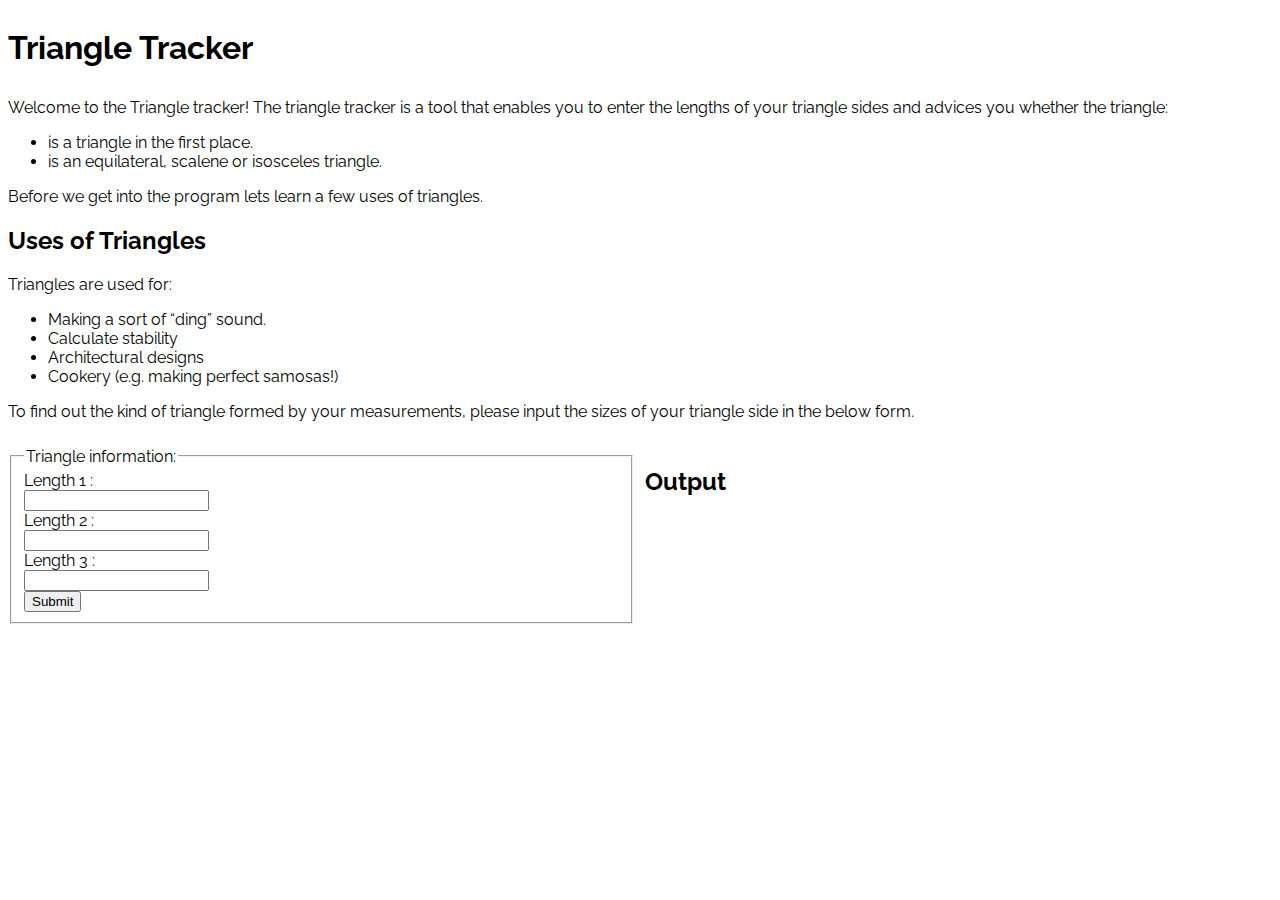
==== triangle_tracker.html @ 1252474c "correct indentation." ====
<!DOCTYPE html>
<head>
<title>triangle tracker</title>
<link href="https://fonts.googleapis.com/css?family=Raleway" rel="stylesheet">
<link href="css/styles.css" rel="stylesheet" type="text/css">
</head>
<body>
  <script src="js/index.js"></script>
  <div class="grid">
    <div class="span-col-3">
      <h1>Triangle Tracker</h1>
    </div>     
      <!-- <h2>How it works</h2> -->
    <div class="span-col-4 span-row-2">Welcome to the Triangle tracker! The triangle tracker is a tool that enables you to enter the lengths of your triangle sides and advices you whether the triangle:
      <ul>
        <li>is a triangle in the first place.</li>
        <li>is an equilateral, scalene or isosceles triangle.</li>
      </ul>
      <p>Before we get into the program lets learn a few uses of triangles.</p>
      <h2>Uses of Triangles</h2>
      Triangles are used for:
      <ul>
        <li>Making a sort of “ding” sound.</li>
        <li>Calculate stability</li>
        <li>Architectural designs</li>
        <li>Cookery (e.g. making perfect samosas!)</li>
      </ul>
      <p>To find out the kind of triangle formed by your measurements, please input the sizes of your triangle side in the below form. </p>
    </div>
    <div class = "span-col-2 span-row-3">
      <form name="triangle_inputs" method="get">
        <fieldset>
          <legend>Triangle information:</legend>
          Length 1 :<br>
          <input type="text" name="length1"><br>
          Length 2 :<br>
          <input type="text" name="length2"><br>
          Length 3 :<br>
          <input type="text" name="length3"><br>
          <div class="submit">
          <input type="button" value="Submit" onclick="triangle()">
          </div>
        </fieldset>
      </form>    
    </div>
    <div class="span-col-2 span-row-3">
      <h2>Output</h2>
      <h3 id="form_output"></h3>
    </div>
  </div>
</body>
</html>
---- css/styles.css ----
.grid {
  display: grid;
  grid-template-columns: repeat(4, 1fr);
  grid-gap: 10px;
}
.span-col-3{grid-column: span 3 / auto;}

.span-col-4{grid-column: span 4 / auto;}

.span-col-2{grid-column: span 2 / auto;}

.span-row-2{grid-row: span 2 / auto;}

.span-row-3{grid-row: span 3 / auto;}

body{
  font-family: 'Raleway', sans-serif;
}
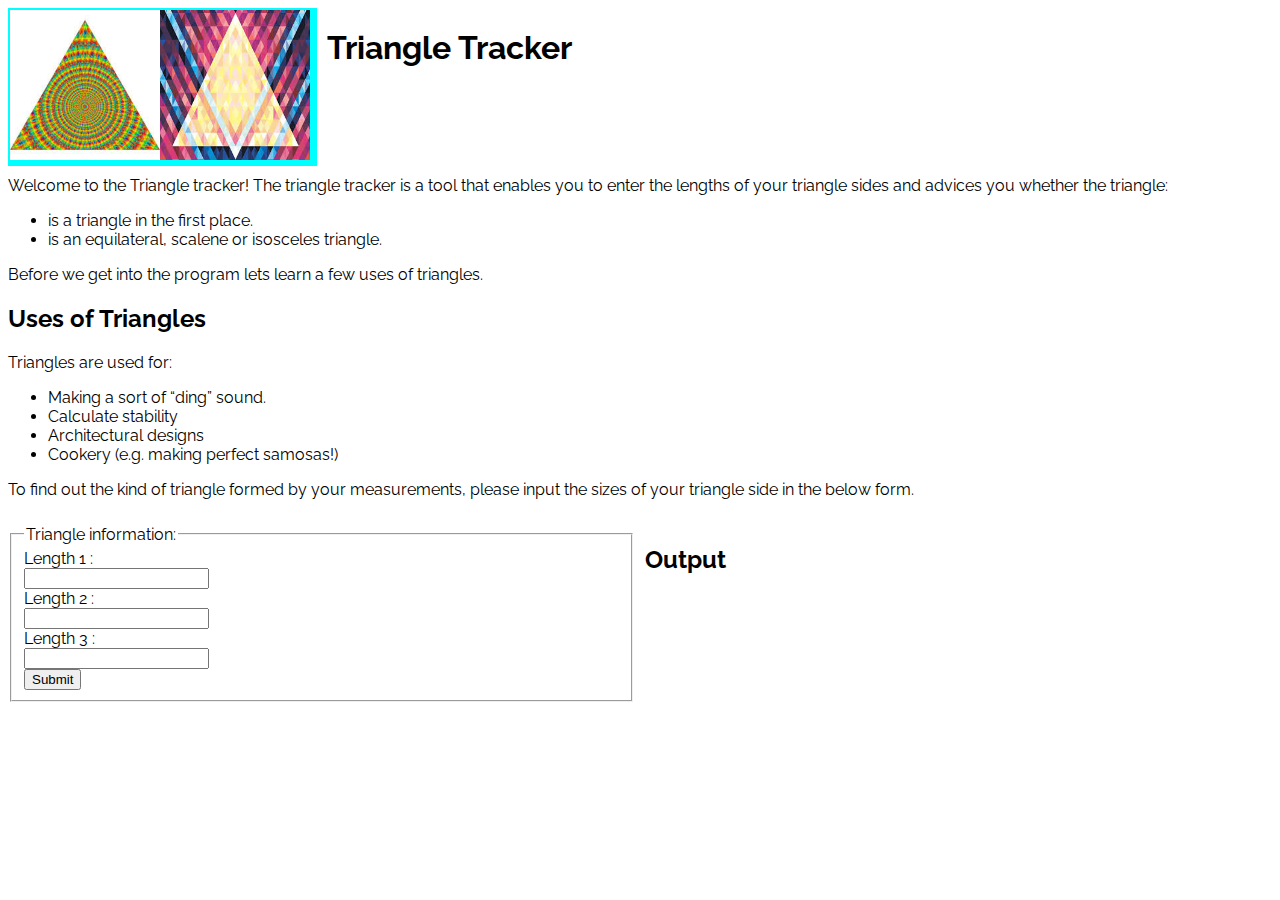
==== commit 737be223: "add styling to CSS file." ====
--- a/triangle_tracker.html
+++ b/triangle_tracker.html
@@ -7,6 +7,8 @@
 <body>
   <script src="js/index.js"></script>
   <div class="grid">
+    <div class ="logo"><img src="images/triangle_logo.jpg" alt="logo" width="150" height="150"><img src="images/triangles.jpg" alt="logo" width="150" height="150">
+    </div>
     <div class="span-col-3">
       <h1>Triangle Tracker</h1>
     </div>     
--- a/css/styles.css
+++ b/css/styles.css
@@ -1,7 +1,9 @@
+
 .grid {
   display: grid;
   grid-template-columns: repeat(4, 1fr);
   grid-gap: 10px;
+  background image: url()
 }
 .span-col-3{grid-column: span 3 / auto;}
 
@@ -15,4 +17,9 @@
 
 body{
   font-family: 'Raleway', sans-serif;
+}
+
+.logo{
+  background-color: aqua;
+  padding: 2px;  
 }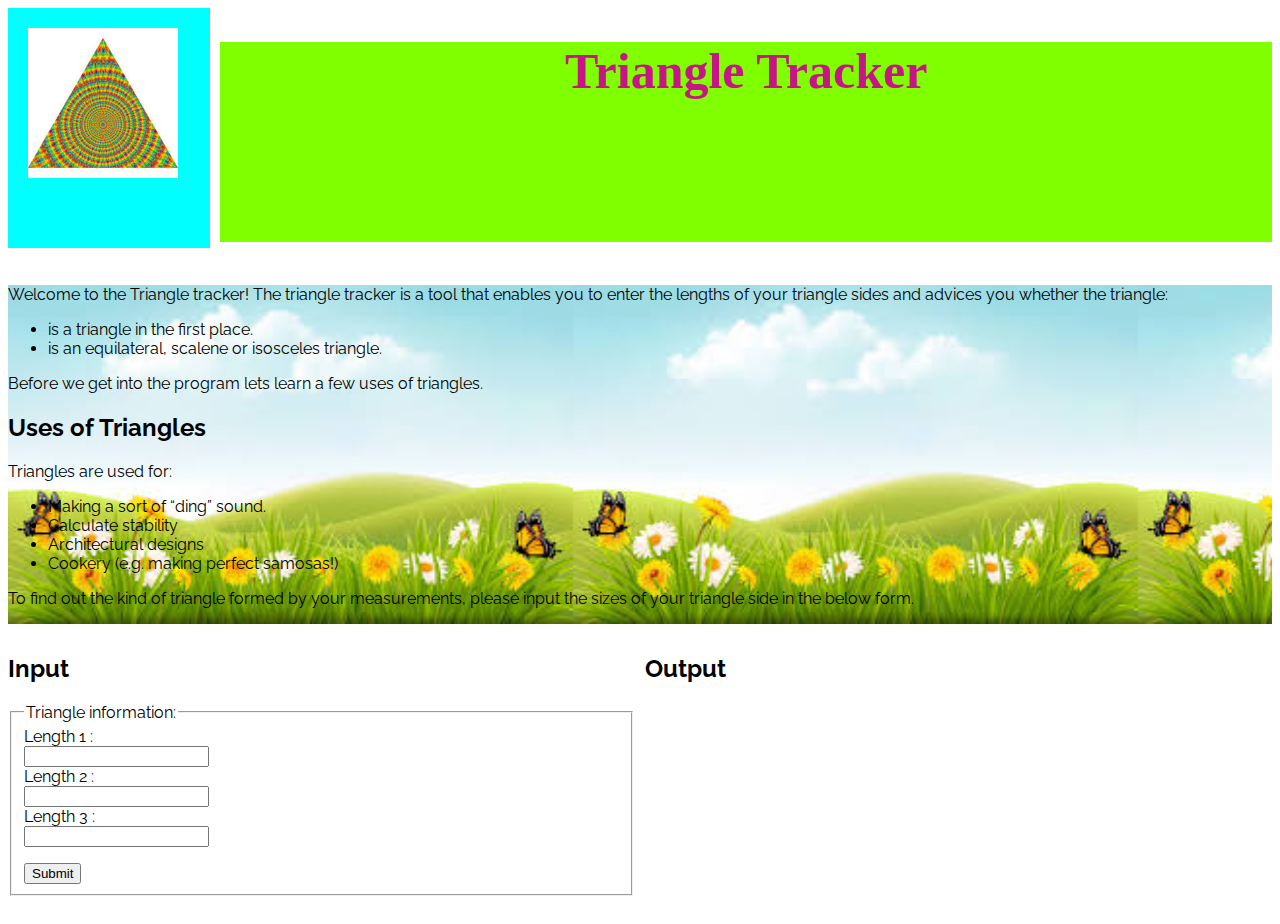
==== commit 4abecf37: "update styles" ====
--- a/triangle_tracker.html
+++ b/triangle_tracker.html
@@ -7,13 +7,13 @@
 <body>
   <script src="js/index.js"></script>
   <div class="grid">
-    <div class ="logo"><img src="images/triangle_logo.jpg" alt="logo" width="150" height="150"><img src="images/triangles.jpg" alt="logo" width="150" height="150">
+    <div class="logo"><img src="images/triangle_logo.jpg" alt="logo" height="150" width="150">
     </div>
-    <div class="span-col-3">
+    <div class="span-col-5">
       <h1>Triangle Tracker</h1>
     </div>     
       <!-- <h2>How it works</h2> -->
-    <div class="span-col-4 span-row-2">Welcome to the Triangle tracker! The triangle tracker is a tool that enables you to enter the lengths of your triangle sides and advices you whether the triangle:
+    <div class="span-col-6">Welcome to the Triangle tracker! The triangle tracker is a tool that enables you to enter the lengths of your triangle sides and advices you whether the triangle:
       <ul>
         <li>is a triangle in the first place.</li>
         <li>is an equilateral, scalene or isosceles triangle.</li>
@@ -29,7 +29,8 @@
       </ul>
       <p>To find out the kind of triangle formed by your measurements, please input the sizes of your triangle side in the below form. </p>
     </div>
-    <div class = "span-col-2 span-row-3">
+    <div class = "span-col-3 span-row-3">
+      <h2>Input</h2>
       <form name="triangle_inputs" method="get">
         <fieldset>
           <legend>Triangle information:</legend>
@@ -39,16 +40,18 @@
           <input type="text" name="length2"><br>
           Length 3 :<br>
           <input type="text" name="length3"><br>
-          <div class="submit">
+          <p><div class="submit"></p>
           <input type="button" value="Submit" onclick="triangle()">
           </div>
         </fieldset>
       </form>    
     </div>
-    <div class="span-col-2 span-row-3">
+    <div class=class="span-col-3 span-row-3">
       <h2>Output</h2>
       <h3 id="form_output"></h3>
     </div>
+    <div class="span-col-6"></div>
+    <div class="footer"></div>
   </div>
 </body>
 </html>--- a/css/styles.css
+++ b/css/styles.css
@@ -1,25 +1,57 @@
 
 .grid {
   display: grid;
-  grid-template-columns: repeat(4, 1fr);
+  grid-template-columns: repeat(6, 1fr);
   grid-gap: 10px;
-  background image: url()
 }
+.span-col-5{grid-column: span 5 / auto;}
+
+.span-col-6{grid-column: span 6 / auto;}
+
 .span-col-3{grid-column: span 3 / auto;}
-
-.span-col-4{grid-column: span 4 / auto;}
-
-.span-col-2{grid-column: span 2 / auto;}
-
-.span-row-2{grid-row: span 2 / auto;}
 
 .span-row-3{grid-row: span 3 / auto;}
 
 body{
   font-family: 'Raleway', sans-serif;
+  background-image: url(images/background.png)
 }
 
 .logo{
   background-color: aqua;
-  padding: 2px;  
-}+  padding: 20px;  
+  height: 200px;
+}
+
+.span-col-5 h1{
+  text-align: center;
+  background-color: chartreuse;
+  background-size: cover;
+  height: 200px;
+ }
+
+ .span-col-6{
+   background-image: url(../images/background_image5.jpg);
+   background-repeat:repeat;
+   background-size: contain;
+ }
+ h1{
+  color: mediumvioletred;
+  text-align: center;
+  font-family: 'Sacramento', cursive;
+  font-size: 50px;
+ }
+ .ul{
+   text-align: center;
+ }
+ .form{
+  background-color: darkseagreen;
+  }
+  .span-col-3 span-row-3{
+    background-color: darksalmon;
+  }
+ .footer{
+  background-color: black;
+  color: white;
+  text-align: center;
+ }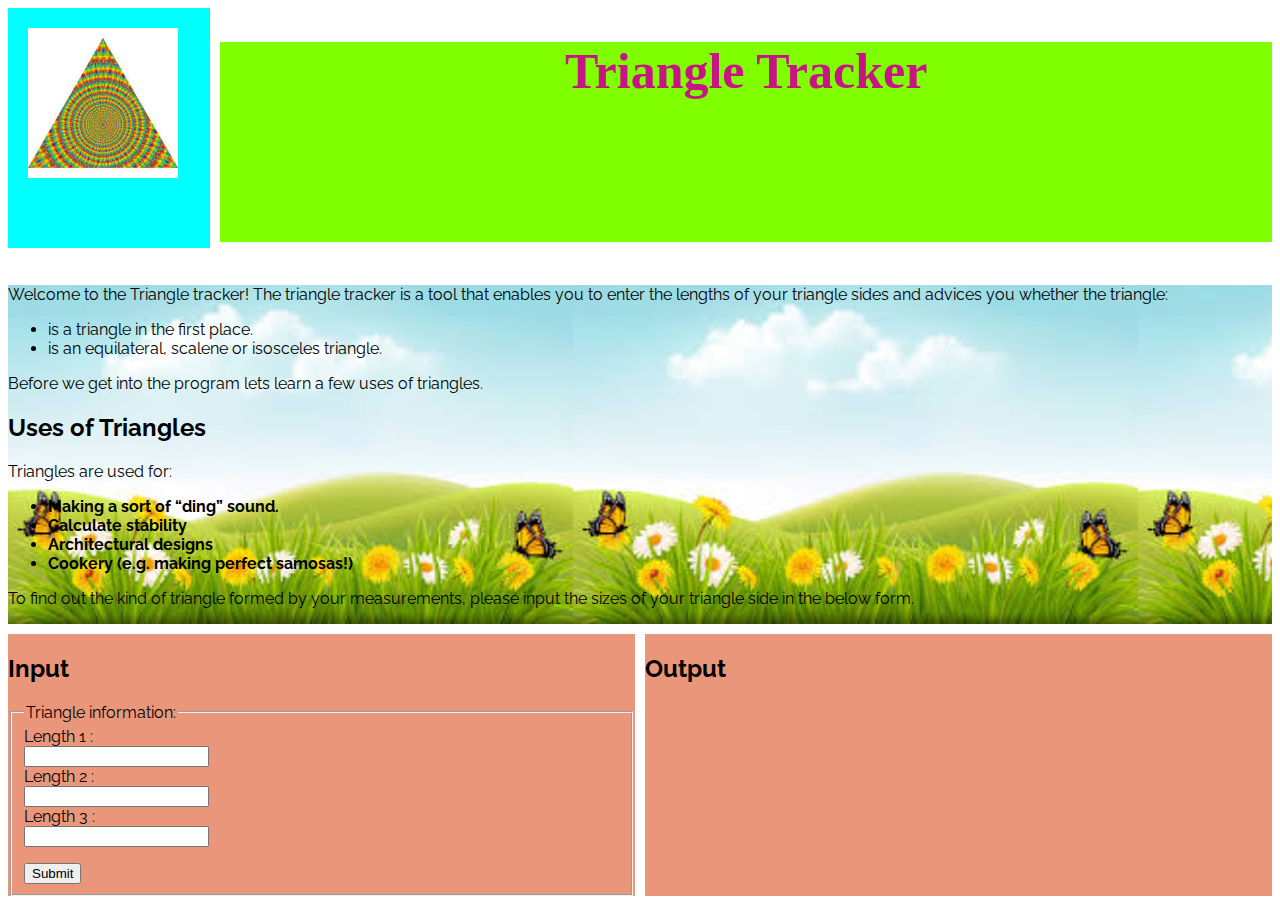
==== commit 2a6ab33a: "update files." ====
--- a/triangle_tracker.html
+++ b/triangle_tracker.html
@@ -21,11 +21,12 @@
       <p>Before we get into the program lets learn a few uses of triangles.</p>
       <h2>Uses of Triangles</h2>
       Triangles are used for:
-      <ul>
+      <ul><b>
         <li>Making a sort of “ding” sound.</li>
         <li>Calculate stability</li>
         <li>Architectural designs</li>
         <li>Cookery (e.g. making perfect samosas!)</li>
+        </b>
       </ul>
       <p>To find out the kind of triangle formed by your measurements, please input the sizes of your triangle side in the below form. </p>
     </div>
@@ -46,7 +47,7 @@
         </fieldset>
       </form>    
     </div>
-    <div class=class="span-col-3 span-row-3">
+    <div class="span-col-3 span-row-3">
       <h2>Output</h2>
       <h3 id="form_output"></h3>
     </div>
--- a/css/styles.css
+++ b/css/styles.css
@@ -47,7 +47,7 @@
  .form{
   background-color: darkseagreen;
   }
-  .span-col-3 span-row-3{
+  .span-col-3{
     background-color: darksalmon;
   }
  .footer{
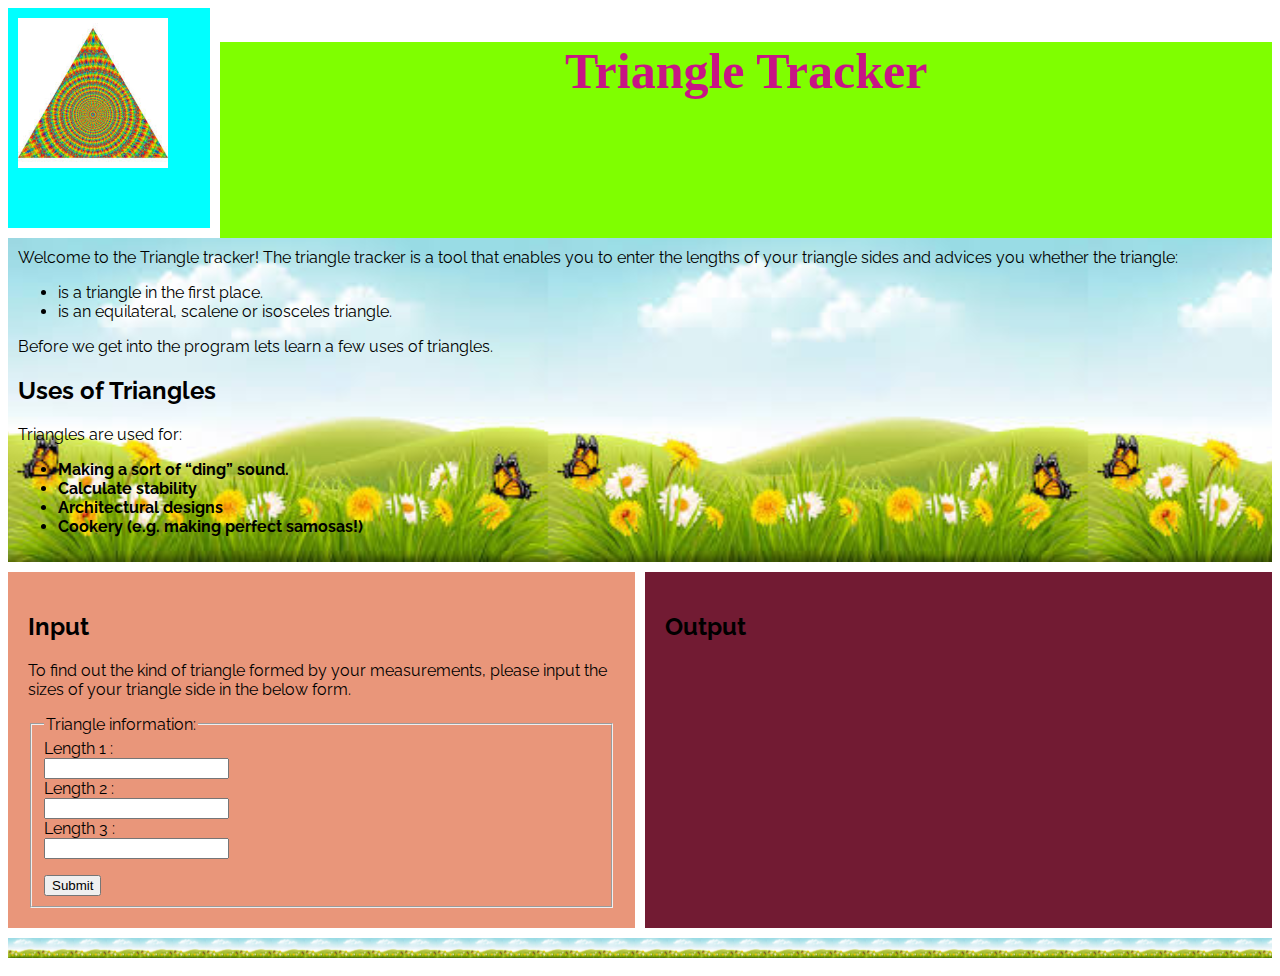
==== commit 81ca3dec: "add modified files." ====
--- a/triangle_tracker.html
+++ b/triangle_tracker.html
@@ -7,7 +7,7 @@
 <body>
   <script src="js/index.js"></script>
   <div class="grid">
-    <div class="logo"><img src="images/triangle_logo.jpg" alt="logo" height="150" width="150">
+    <div class="logo"><img src="images/triangle_logo.jpg" alt="logo" height="150" width="150" >
     </div>
     <div class="span-col-5">
       <h1>Triangle Tracker</h1>
@@ -28,10 +28,10 @@
         <li>Cookery (e.g. making perfect samosas!)</li>
         </b>
       </ul>
-      <p>To find out the kind of triangle formed by your measurements, please input the sizes of your triangle side in the below form. </p>
     </div>
     <div class = "span-col-3 span-row-3">
       <h2>Input</h2>
+      <p>To find out the kind of triangle formed by your measurements, please input the sizes of your triangle side in the below form. </p>
       <form name="triangle_inputs" method="get">
         <fieldset>
           <legend>Triangle information:</legend>
@@ -47,11 +47,11 @@
         </fieldset>
       </form>    
     </div>
-    <div class="span-col-3 span-row-3">
+    <div class="output">
       <h2>Output</h2>
       <h3 id="form_output"></h3>
     </div>
-    <div class="span-col-6"></div>
+    <div class="span-col-6" id="footer"></div>
     <div class="footer"></div>
   </div>
 </body>
--- a/css/styles.css
+++ b/css/styles.css
@@ -4,13 +4,15 @@
   grid-template-columns: repeat(6, 1fr);
   grid-gap: 10px;
 }
-.span-col-5{grid-column: span 5 / auto;}
+.span-col-5{grid-column: span 5 / auto; height: 200px; padding: 0px; margin: 0;}
 
-.span-col-6{grid-column: span 6 / auto;}
+.span-col-6{grid-column: span 6 / auto; padding: 10px;}
 
 .span-col-3{grid-column: span 3 / auto;}
 
-.span-row-3{grid-row: span 3 / auto;}
+.span-row-3{grid-row: span 4 / auto;grid-column: span 3;
+background-color: rgb(114, 27, 51);
+padding: 20px;}
 
 body{
   font-family: 'Raleway', sans-serif;
@@ -18,11 +20,15 @@
 }
 
 .logo{
+  grid-column: span 1 / auto; height: 200px; padding: 10px; margin: 0;
   background-color: aqua;
-  padding: 20px;  
-  height: 200px;
+  /* padding: 20px;   */
+  /* height: 200px; */
+  /* margin: 5px; */
 }
-
+.logo .img{
+  align-items: center
+}
 .span-col-5 h1{
   text-align: center;
   background-color: chartreuse;
@@ -50,7 +56,17 @@
   .span-col-3{
     background-color: darksalmon;
   }
- .footer{
+  .output{
+    grid-row: span 4 / auto;grid-column: span 3;
+    background-color: rgb(114, 27, 51);
+    padding: 20px;
+    color:black;
+  }
+  .span-col-6{
+    background-color: chartreuse;
+  } 
+
+ .span-col-6 .footer{
   background-color: black;
   color: white;
   text-align: center;
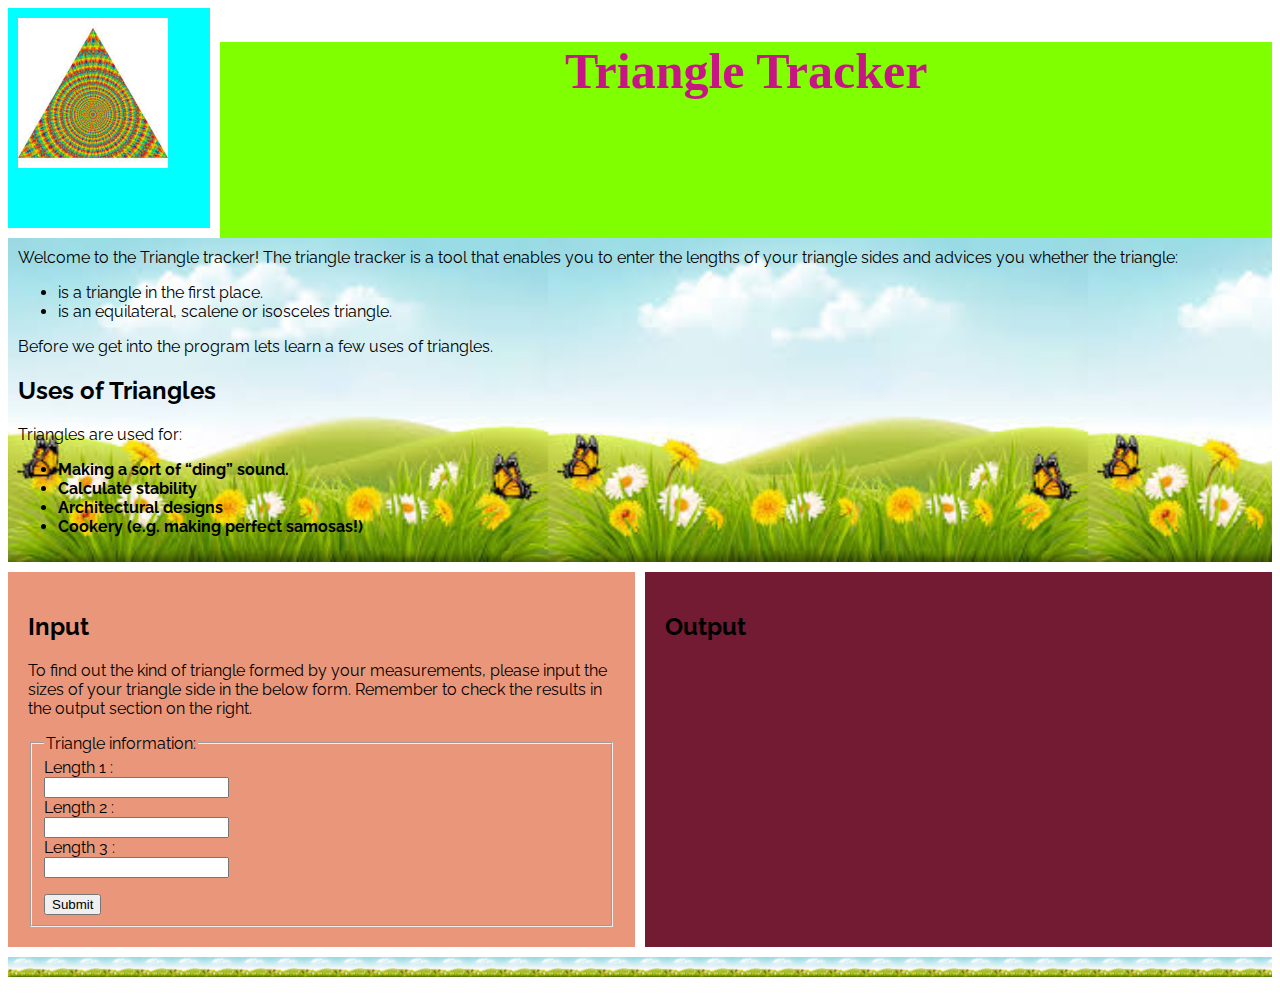
==== commit 0cbeea56: "update html file." ====
--- a/triangle_tracker.html
+++ b/triangle_tracker.html
@@ -31,7 +31,7 @@
     </div>
     <div class = "span-col-3 span-row-3">
       <h2>Input</h2>
-      <p>To find out the kind of triangle formed by your measurements, please input the sizes of your triangle side in the below form. </p>
+      <p>To find out the kind of triangle formed by your measurements, please input the sizes of your triangle side in the below form. Remember to check the results in the output section on the right. </p>
       <form name="triangle_inputs" method="get">
         <fieldset>
           <legend>Triangle information:</legend>
@@ -50,6 +50,7 @@
     <div class="output">
       <h2>Output</h2>
       <h3 id="form_output"></h3>
+      <h3 id="image"></h3>
     </div>
     <div class="span-col-6" id="footer"></div>
     <div class="footer"></div>
--- a/css/styles.css
+++ b/css/styles.css
@@ -70,4 +70,7 @@
   background-color: black;
   color: white;
   text-align: center;
+ }
+ #image{
+   align-items: center;
  }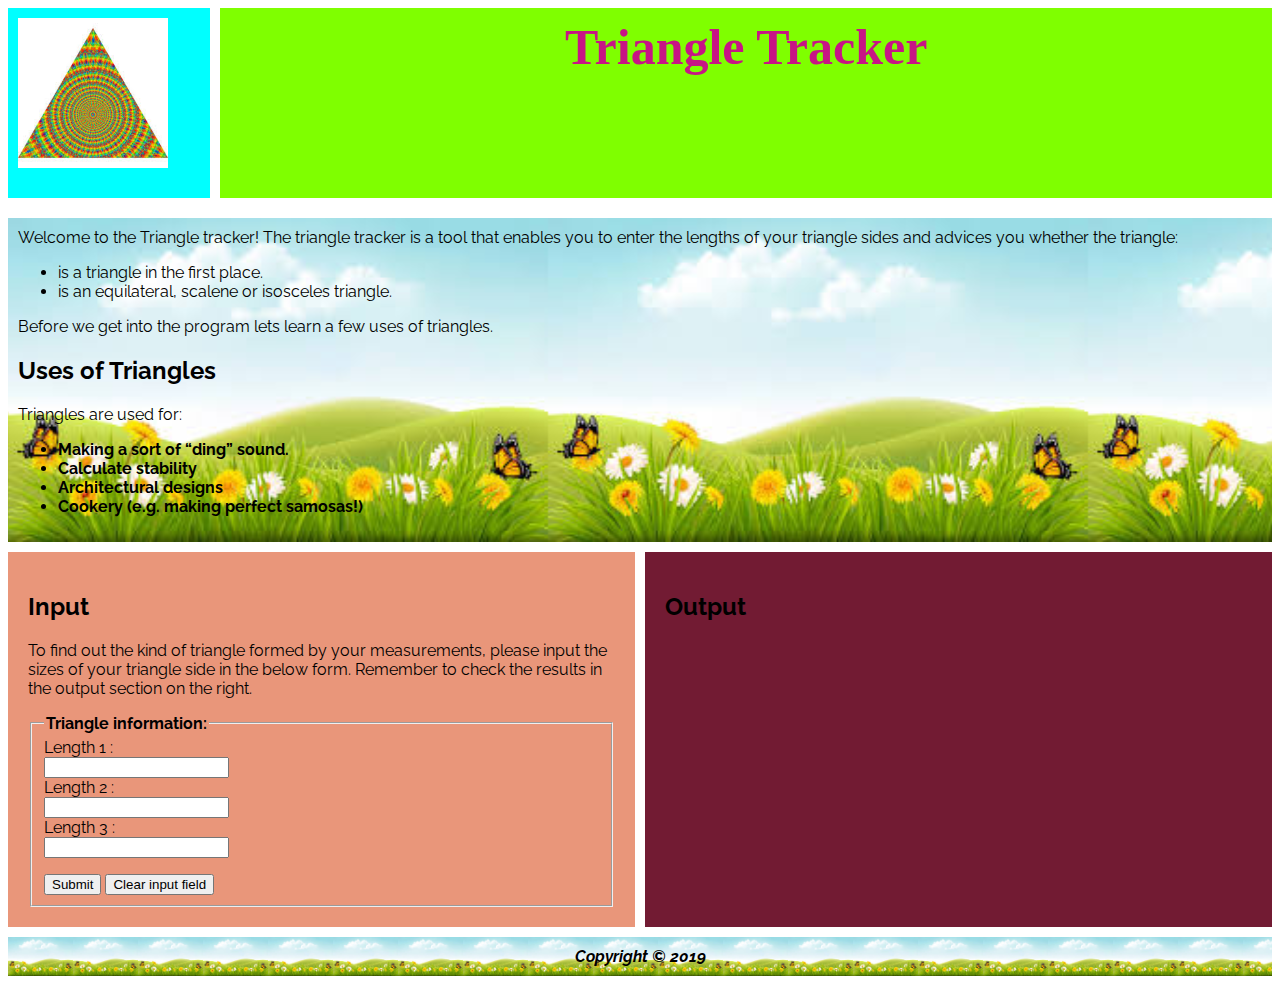
==== commit eac157bf: "add clear button." ====
--- a/triangle_tracker.html
+++ b/triangle_tracker.html
@@ -34,7 +34,7 @@
       <p>To find out the kind of triangle formed by your measurements, please input the sizes of your triangle side in the below form. Remember to check the results in the output section on the right. </p>
       <form name="triangle_inputs" method="get">
         <fieldset>
-          <legend>Triangle information:</legend>
+          <legend><b>Triangle information:</b></legend>
           Length 1 :<br>
           <input type="text" name="length1"><br>
           Length 2 :<br>
@@ -43,6 +43,7 @@
           <input type="text" name="length3"><br>
           <p><div class="submit"></p>
           <input type="button" value="Submit" onclick="triangle()">
+          <button onclick="document.getElementById('myInput').value = ''">Clear input field</button>
           </div>
         </fieldset>
       </form>    
@@ -52,7 +53,9 @@
       <h3 id="form_output"></h3>
       <h3 id="image"></h3>
     </div>
-    <div class="span-col-6" id="footer"></div>
+    <div class="span-col-6" id="footer">
+      <em text-align: center><strong> Copyright &#169 2019</strong></em>
+    </div>
     <div class="footer"></div>
   </div>
 </body>
--- a/css/styles.css
+++ b/css/styles.css
@@ -20,7 +20,7 @@
 }
 
 .logo{
-  grid-column: span 1 / auto; height: 200px; padding: 10px; margin: 0;
+  grid-column: span 1 / auto; height: 170px; padding: 10px; margin: 0;
   background-color: aqua;
   /* padding: 20px;   */
   /* height: 200px; */
@@ -33,14 +33,17 @@
   text-align: center;
   background-color: chartreuse;
   background-size: cover;
-  height: 200px;
+  height: 170px;
+  float: center;
+  padding: 10px;
+  margin: 0;
  }
 
  .span-col-6{
    background-image: url(../images/background_image5.jpg);
    background-repeat:repeat;
    background-size: contain;
- }
+}
  h1{
   color: mediumvioletred;
   text-align: center;
@@ -64,7 +67,9 @@
   }
   .span-col-6{
     background-color: chartreuse;
-  } 
+    float: center;
+    padding: 10px;
+    } 
 
  .span-col-6 .footer{
   background-color: black;
@@ -73,4 +78,7 @@
  }
  #image{
    align-items: center;
- }+ }
+ #footer{
+   text-align: center;
+}